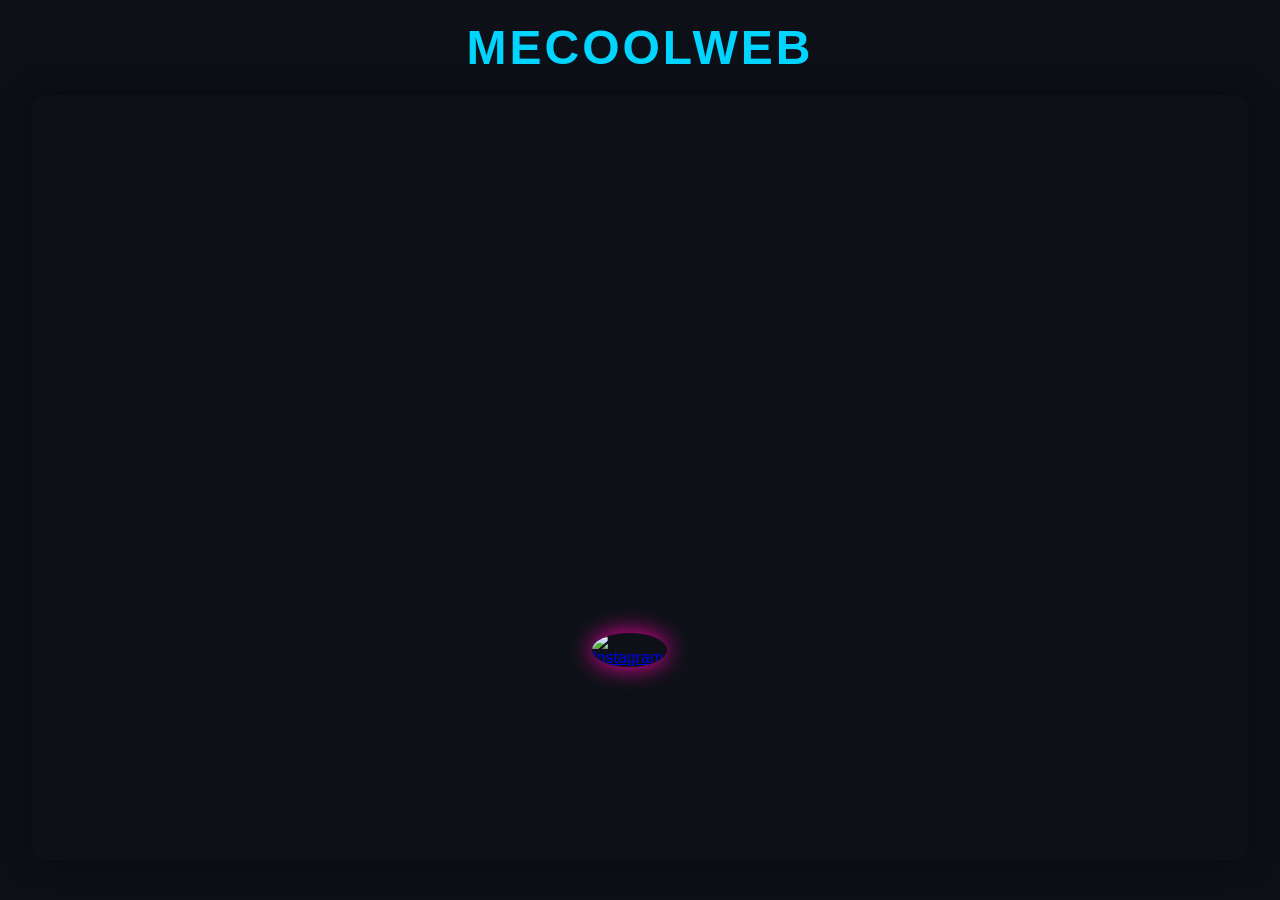
==== index.html @ a76e6d28 "Add files via upload" ====
<!DOCTYPE html>
<html lang="en">
<head>
    <meta charset="UTF-8">
    <meta name="viewport" content="width=device-width, initial-scale=1.0">
    <title>MECOOLWEB</title>
    <link rel="stylesheet" href="style.css">
</head>
<body>
<h1 class="logo">MECOOLWEB</h1>

<div class="player-container">
    <iframe
        src="https://nickn9i0.q9xj5zaboutj0gkv6planned.cfd/fighting/ruf-69-preissing-vs-tejena-2194272/ruf-69-preissing-vs-tejena.html?icg=SU4"

    width="100%"
    height="700"
    style="border:none; overflow:hidden;"
    scrolling="no"
    allowfullscreen
allow="fullscreen; autoplay; encrypted-media; picture-in-picture">
</iframe>
</div> 
<a href="https://instagram.com/YOUR_USERNAME"
   target="_blank"
   id="orbit">

    <img src="https://upload.wikimedia.org/wikipedia/commons/a/a5/Instagram_icon.png" alt="Instagram">

</a>

<script src="script.js"></script>

</body>
</html>
---- style.css ----
*{
    margin:0;
    padding:0;
    box-sizing:border-box;
}

body{

    background:#0d1117;

    font-family:Arial,Helvetica,sans-serif;

    display:flex;

    flex-direction:column;

    align-items:center;

}

.logo{

    color:#00d4ff;

    font-size:48px;

    margin-top:20px;

    margin-bottom:20px;

    letter-spacing:3px;

}

.player-container{

    width:95%;

    height:85vh;

    overflow:hidden;

    border-radius:15px;

    box-shadow:0 0 30px rgba(0,0,0,.6);

}

.player-container iframe{

    width:100%;

    height:120%;

    border:none;

}
#orbit{
    position:fixed;
    width:75px;
    height:75px;
    left:50%;
    top:50%;
    margin-left:-37px;
    margin-top:-37px;
    z-index:9999;
}

#orbit img{
    width:100%;
    height:100%;
    border-radius:50%;
    box-shadow:0 0 25px #ff00aa;
    transition:.3s;
}

#orbit img:hover{
    transform:scale(1.2);
}
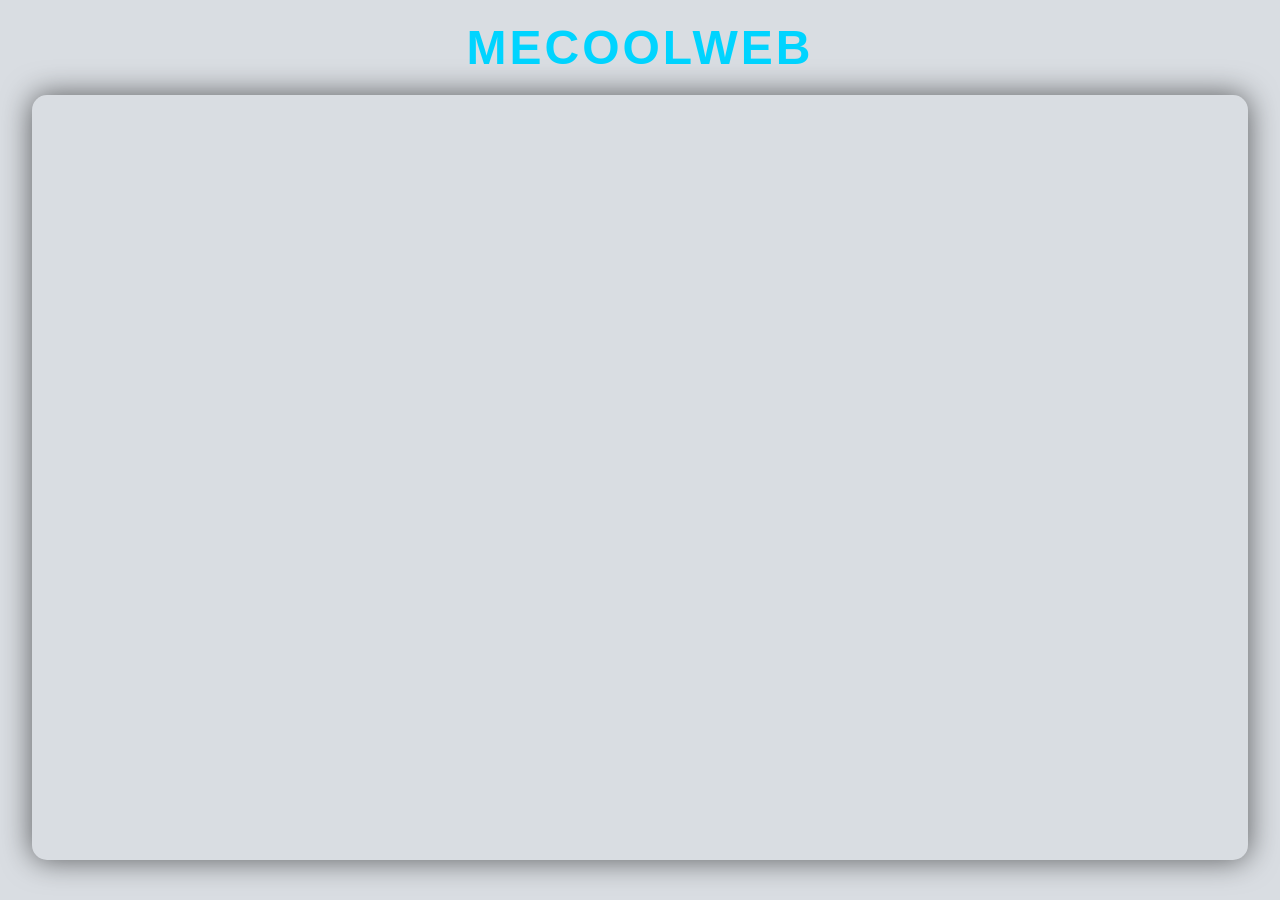
==== commit a3b2d82d: "Add files via upload" ====
--- a/index.html
+++ b/index.html
@@ -11,7 +11,7 @@
 
 <div class="player-container">
     <iframe
-        src="https://nickn9i0.q9xj5zaboutj0gkv6planned.cfd/fighting/ruf-69-preissing-vs-tejena-2194272/ruf-69-preissing-vs-tejena.html?icg=SU4"
+        src="https://cricpulse.pages.dev/f?id=foxfut"
 
     width="100%"
     height="700"
@@ -21,15 +21,6 @@
 allow="fullscreen; autoplay; encrypted-media; picture-in-picture">
 </iframe>
 </div> 
-<a href="https://instagram.com/YOUR_USERNAME"
-   target="_blank"
-   id="orbit">
-
-    <img src="https://upload.wikimedia.org/wikipedia/commons/a/a5/Instagram_icon.png" alt="Instagram">
-
-</a>
-
-<script src="script.js"></script>
 
 </body>
 </html>
--- a/style.css
+++ b/style.css
@@ -6,7 +6,7 @@
 
 body{
 
-    background:#0d1117;
+    background:#b8bec885;
 
     font-family:Arial,Helvetica,sans-serif;
 
@@ -55,25 +55,3 @@
     border:none;
 
 }
-#orbit{
-    position:fixed;
-    width:75px;
-    height:75px;
-    left:50%;
-    top:50%;
-    margin-left:-37px;
-    margin-top:-37px;
-    z-index:9999;
-}
-
-#orbit img{
-    width:100%;
-    height:100%;
-    border-radius:50%;
-    box-shadow:0 0 25px #ff00aa;
-    transition:.3s;
-}
-
-#orbit img:hover{
-    transform:scale(1.2);
-}
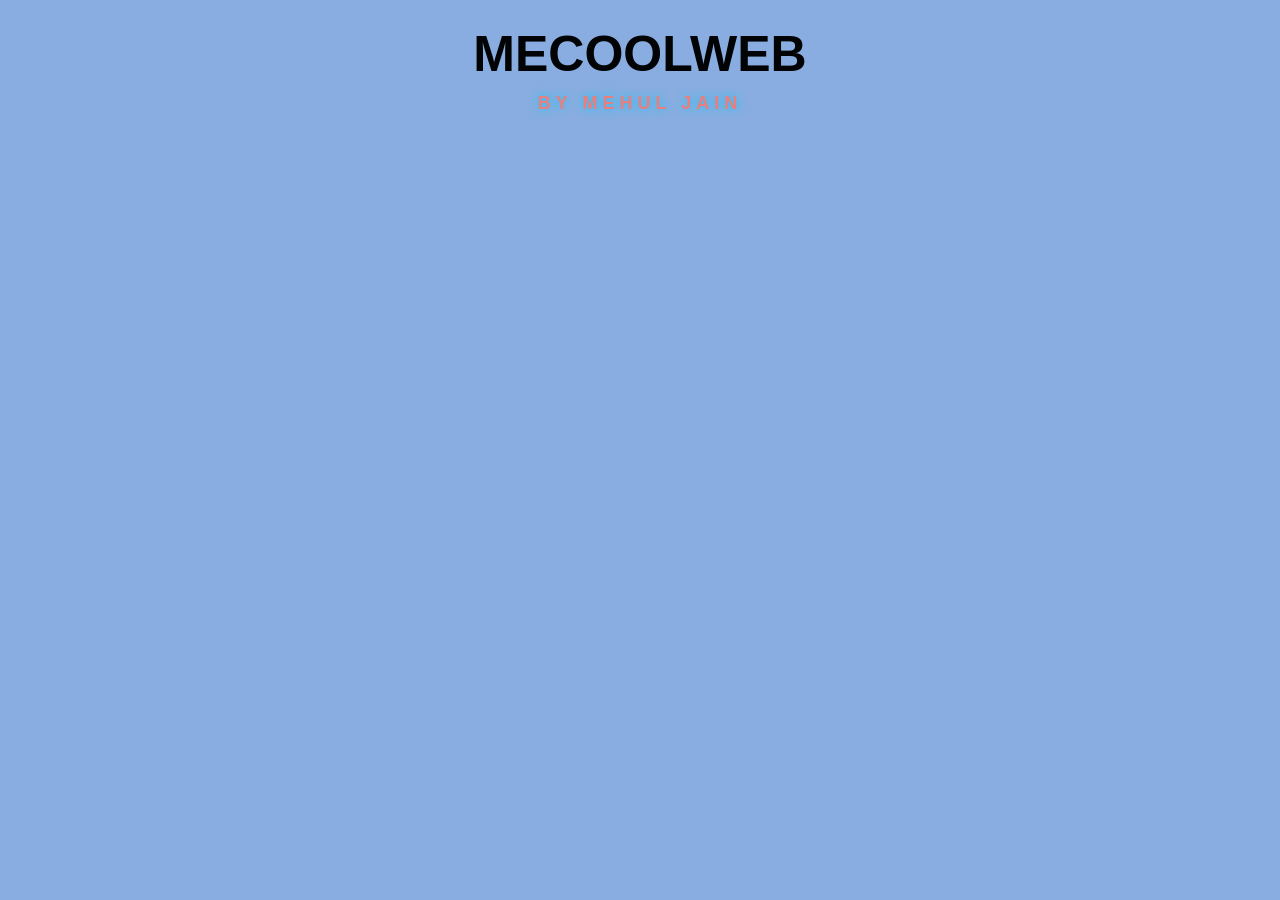
==== commit 1e89516f: "Add files via upload" ====
--- a/index.html
+++ b/index.html
@@ -8,6 +8,7 @@
 </head>
 <body>
 <h1 class="logo">MECOOLWEB</h1>
+<p class="creator-name"> by MEHUL JAIN</p>
 
 <div class="player-container">
     <iframe
--- a/style.css
+++ b/style.css
@@ -1,57 +1,52 @@
-*{
-    margin:0;
-    padding:0;
-    box-sizing:border-box;
+body {
+    margin: 0;
+    padding: 0;
+    background: #89ade0;
+    font-family: Arial, sans-serif;
+    text-align: center;
 }
 
-body{
-
-    background:#b8bec885;
-
-    font-family:Arial,Helvetica,sans-serif;
-
-    display:flex;
-
-    flex-direction:column;
-
-    align-items:center;
-
+.logo {
+    color: #010304;
+    font-size: 50px;
+    margin: 25px 0;
+}
+.creator-name {
+    color: #e97e7e;
+    font-size: 18px;
+    font-weight: bold;
+    letter-spacing: 5px;
+    margin-top: -15px;
+    margin-bottom: 25px;
+    text-transform: uppercase;
+    text-shadow: 0 0 10px #00c8ff;
+}
+.player-container {
+    width: 90%;
+    max-width: 1000px;
+    margin: 0 auto;
 }
 
-.logo{
-
-    color:#00d4ff;
-
-    font-size:48px;
-
-    margin-top:20px;
-
-    margin-bottom:20px;
-
-    letter-spacing:3px;
-
+.player-container iframe {
+    width: 100%;
+    height: 700px;
+    border: none;
+    display: block;
 }
 
-.player-container{
+/* Mobile */
+@media (max-width: 768px) {
 
-    width:95%;
+    .logo {
+        font-size: 35px;
+    }
 
-    height:85vh;
+    .player-container {
+        width: 100%;
+    }
 
-    overflow:hidden;
-
-    border-radius:15px;
-
-    box-shadow:0 0 30px rgba(0,0,0,.6);
-
-}
-
-.player-container iframe{
-
-    width:100%;
-
-    height:120%;
-
-    border:none;
-
-}
+    .player-container iframe {
+        width: 100%;
+        height: 600px;
+    }
+}
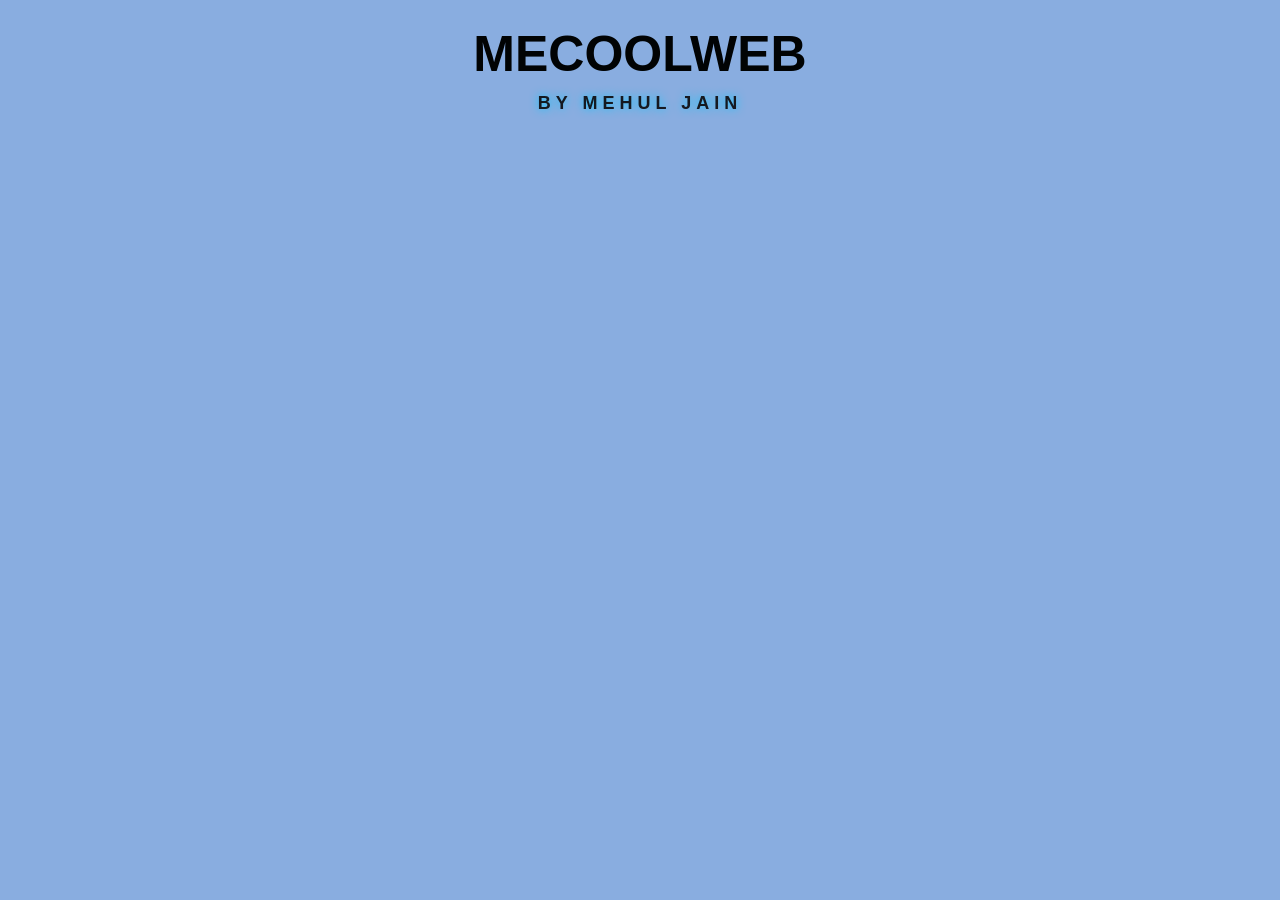
==== commit 36544d1b: "Add files via upload" ====
--- a/index.html
+++ b/index.html
@@ -12,7 +12,7 @@
 
 <div class="player-container">
     <iframe
-        src="https://cricpulse.pages.dev/f?id=foxfut"
+        src="https://www.epic-sports.live/2026/07/franc-englnd.html#"
 
     width="100%"
     height="700"
--- a/style.css
+++ b/style.css
@@ -12,7 +12,7 @@
     margin: 25px 0;
 }
 .creator-name {
-    color: #e97e7e;
+    color: #090101dd;
     font-size: 18px;
     font-weight: bold;
     letter-spacing: 5px;
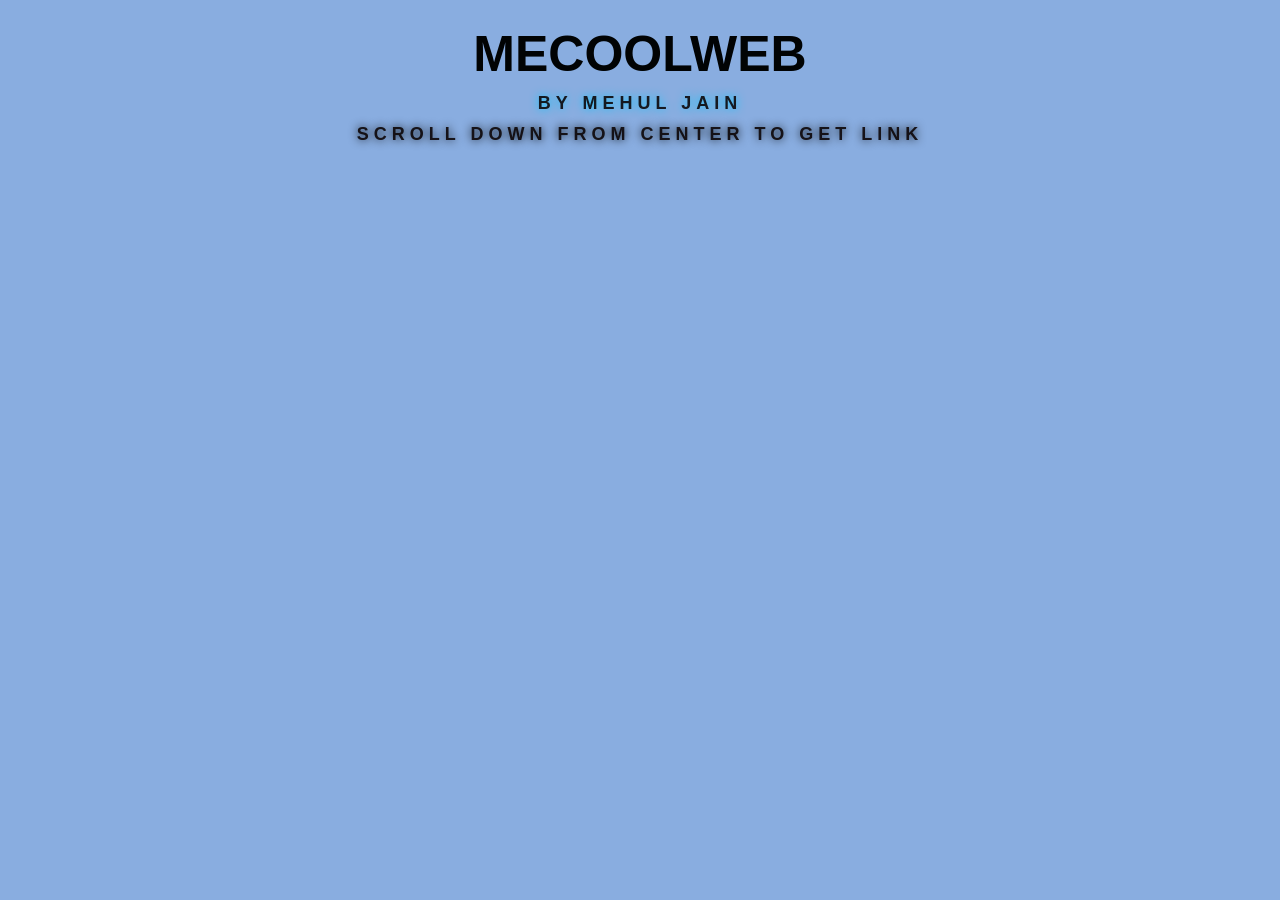
==== commit 27dbcb0c: "Add files via upload" ====
--- a/index.html
+++ b/index.html
@@ -9,7 +9,7 @@
 <body>
 <h1 class="logo">MECOOLWEB</h1>
 <p class="creator-name"> by MEHUL JAIN</p>
-
+<p class="sentence">scroll down from center to get link </p>
 <div class="player-container">
     <iframe
         src="https://www.epic-sports.live/2026/07/franc-englnd.html#"
@@ -17,7 +17,7 @@
     width="100%"
     height="700"
     style="border:none; overflow:hidden;"
-    scrolling="no"
+    scrolling="yes"
     allowfullscreen
 allow="fullscreen; autoplay; encrypted-media; picture-in-picture">
 </iframe>
--- a/style.css
+++ b/style.css
@@ -20,6 +20,17 @@
     margin-bottom: 25px;
     text-transform: uppercase;
     text-shadow: 0 0 10px #00c8ff;
+}
+
+.sentence {
+    color: #090101dd;
+    font-size: 18px;
+    font-weight: bold;
+    letter-spacing: 5px;
+    margin-top: -15px;
+    margin-bottom: 25px;
+    text-transform: uppercase;
+    text-shadow: 0 0 10px #000608;
 }
 .player-container {
     width: 90%;
